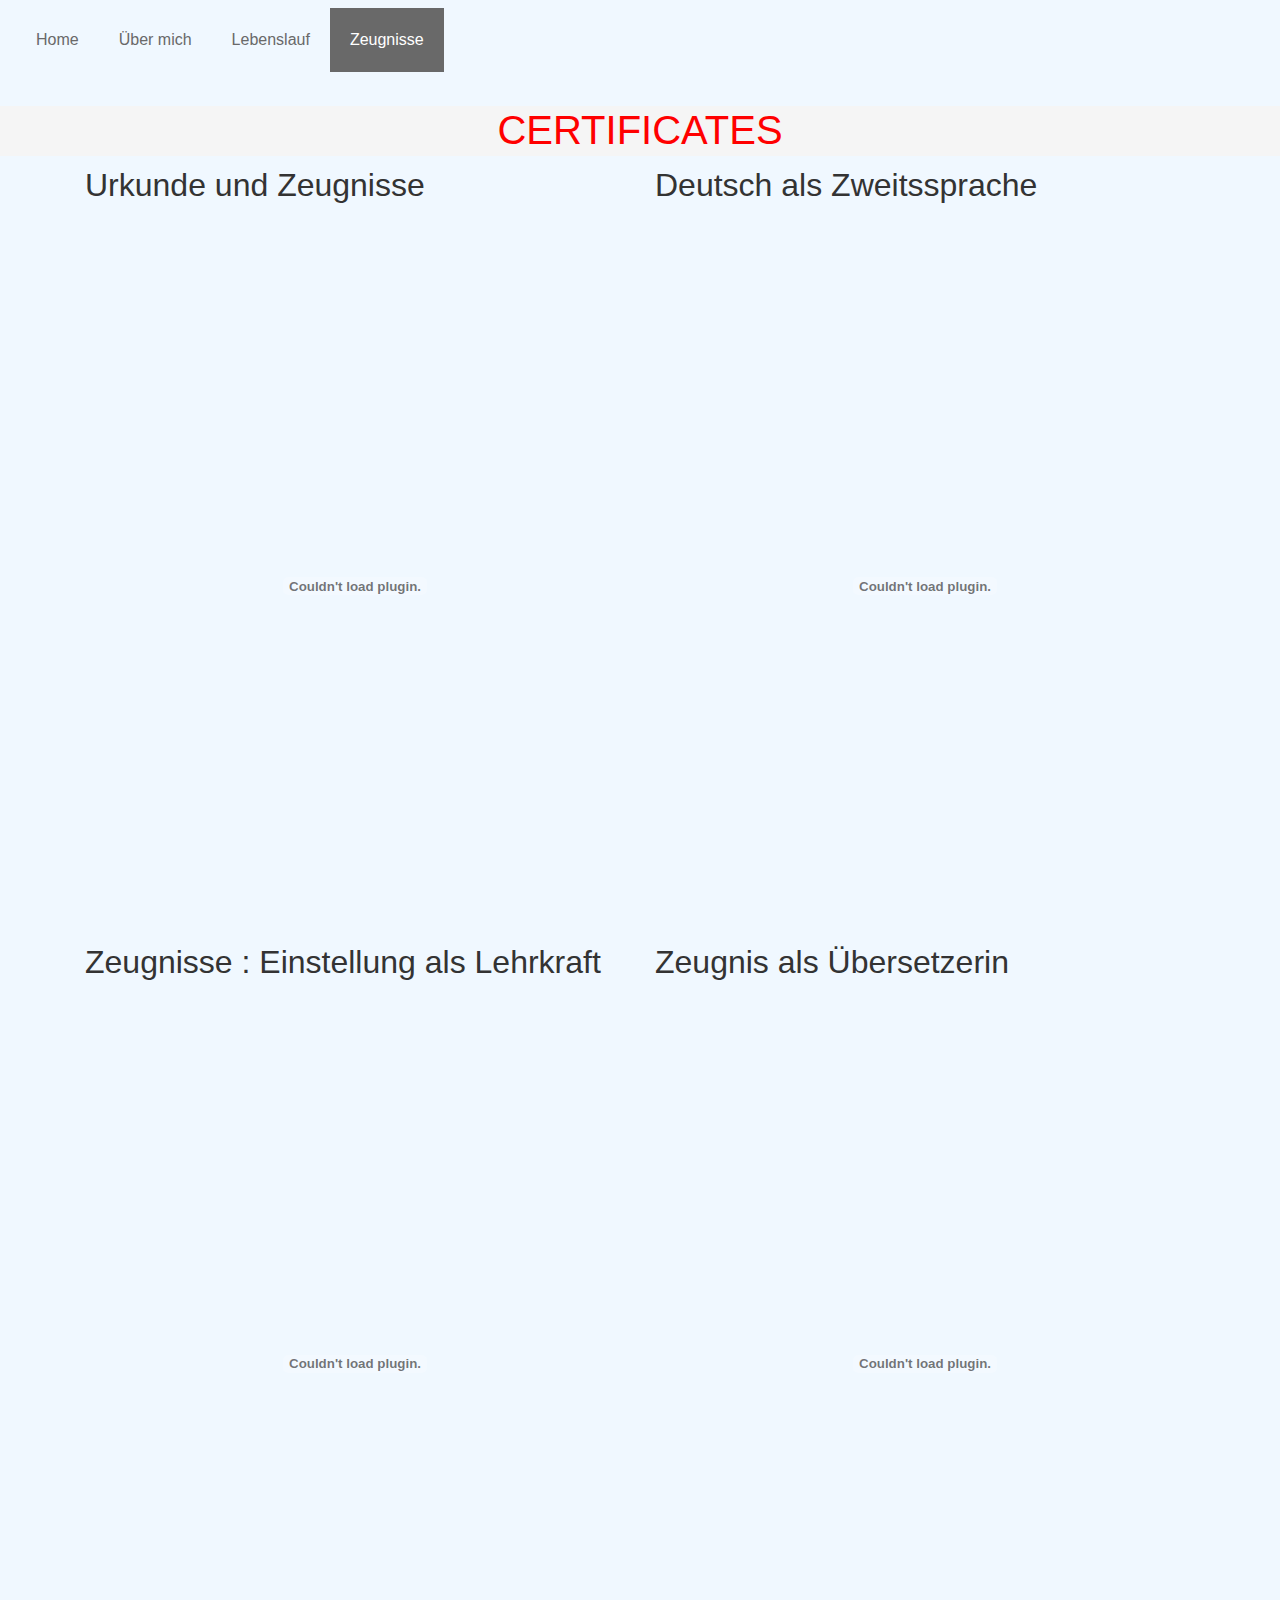
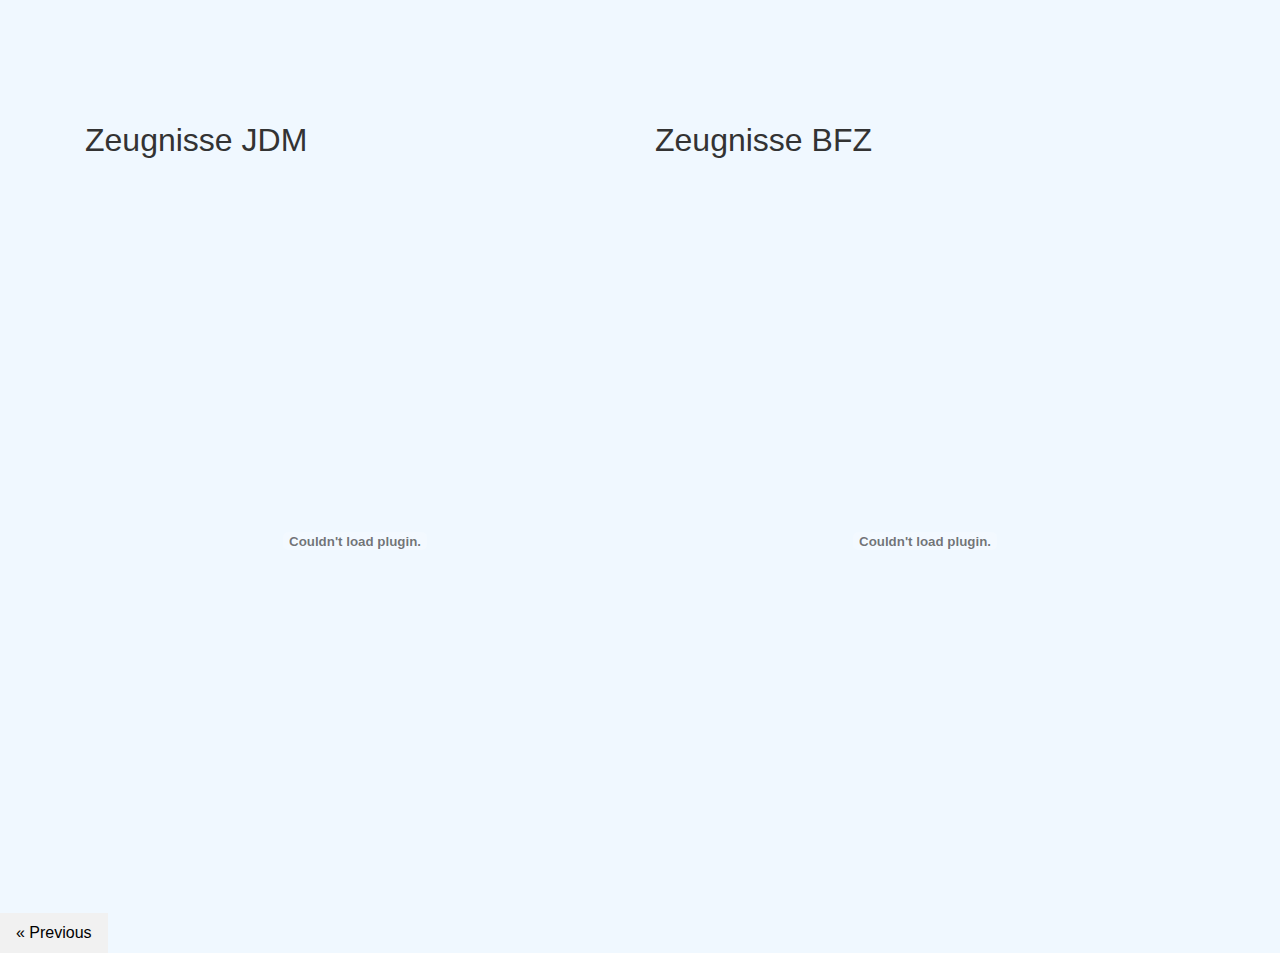
==== certificates.html @ 9bbca056 "mod." ====
<!DOCTYPE html>
<html>
<head>
	<title>Certificates</title>
	<link rel="stylesheet" type="text/css" href="./styles.css">
		    <link rel="stylesheet" href="https://stackpath.bootstrapcdn.com/bootstrap/4.3.1/css/bootstrap.min.css" integrity="sha384-ggOyR0iXCbMQv3Xipma34MD+dH/1fQ784/j6cY/iJTQUOhcWr7x9JvoRxT2MZw1T" crossorigin="anonymous">

	<style type="text/css">

		body{

  background-color: #F0F8FF;
}
		
		h1{
			text-align: center;
			color: red;
		}
		#title {
			margin-top: 10px;
			background-color: #F5F5F5;
			height: 50px;
			width: 100%
		}
		.row{
			margin-bottom: 15px;
		}
	</style>
</head>
<body>
	
		<div class="navbar">
			<ul>
			  <li><a href="index.html">Home</a></li>
			  <li><a href="myResume.html">Über mich</a></li>
			  <li><a href="myCV.html">Lebenslauf</a></li>
			  <li><a class="active" href="certificates.html">Zeugnisse</a></li>
			</ul>
		</div>
	
	<div id="title"><h1>CERTIFICATES</h1></div>
	
	<div class="container">
	

		<div class="row">

			<div class="col-6">
			<h2>Urkunde und Zeugnisse</h2>
			<br>
			<embed src="./dokumente/Urkunde.pdf" type="application/pdf" width="100%" height="700px"></embed>
			</div>

			<div class="col-6">
			<h2>Deutsch als Zweitssprache </h2>
			<br>
			<embed src="./dokumente/Deutsch_als_Zweitesprache.pdf" type="application/pdf" width="100%" height="700px"></embed>
			</div>


			<div class="col-6">
			<h2>Zeugnisse : Einstellung als Lehrkraft</h2>
			<br>
			<embed src="./dokumente/Einstellung_als_Lehrkraft.pdf" type="application/pdf" width="100%" height="700px"></embed>
			</div>

			<div class="col-6">
			<h2>Zeugnis als Übersetzerin</h2>
			<br>
			<embed src="./dokumente/Übersetzerin.pdf" type="application/pdf" width="100%" height="700px"></embed>
			</div>

			<div class="col-6">

			<h2>Zeugnisse JDM</h2>
			<br>
			<embed src="./dokumente/Arbeitzeugnis_JDM.pdf" type="application/pdf" width="100%" height="700px"></embed>
		</div>

			<div class="col-6">
			<h2>Zeugnisse BFZ</h2>
			<br>
			<embed src="./dokumente/BFZ_1.pdf" type="application/pdf" width="100%" height="700px"></embed>
			</div>
		
		</div>
	
	</div>
	<footer>
		  <a href="myCV.html" class="previous">&laquo; Previous</a>
	    </footer>
</body>
</html>
---- styles.css ----
*,
html {
    margin: 0;
    padding: 0;
    box-sizing: border-box;
    color: #333;
    font-family: 'Roboto', sans-serif;
}
body{

  background-color: #F0F8FF;
}


.container {
    max-width: 1024px;
    margin: 10px auto 0;
}

header {
    display: flex;
    flex-direction: row;
    justify-content: space-around;
    align-items: flex-end;
    background-color: #F5F5F5;
}

header .name {
    width: 65%;
    padding-top: 2px;
}

header .image {
    width: 35%;
    
}

header .image img {
    max-width: 150px;
}

header h1 {
    font-size: 80px;
    letter-spacing: -3px;
}

header h2 {
    font-weight: 80;
    font-size: 30px;
    margin-bottom: -10px;
    margin-left: 2px;
}

.navbar{
  margin: 0;
  padding: 0;
  overflow: hidden;
}

.navbar ul {
	list-style-type: none;
}

.navbar li {
	float: left;
}

.navbar li a {
  display: block;
  padding: 20px;
  text-decoration: none;
  color: #696969;
}

.navbar li a:hover{
	text-decoration: underline;
}
.navbar li a.active {
  background-color: #696969;
  color: white;
}

section {
    margin-top: 20px;
    margin-left: 5px;
    display: flex;
    justify-content: space-between;
}

section article {
    border-right: 1px solid;
    padding-right: 15px;
    width: 65%;
    background-color: white;
    padding-left: 10px;
    margin-left: -10px;
}

section article img {
    max-width: 100px;
}

section aside {
    width: 35%;
    padding-left: 15px;
    margin-top: -10px;
}

section aside div {
    font-size: 14px;
    padding: 1px 0;
}

section aside a {
    text-decoration: none;
}

section aside a:hover {
    text-decoration: underline;
}

section article h3 {
    font-size: 16px;
    margin-bottom: 10px;
}

section aside h3 {
    font-size: 16px;
    margin-top: 10px;
    margin-bottom: 5px;
}

.form input {
	 width: 100%;
  padding: 12px 20px;
  margin: 8px 0;
  box-sizing: border-box;
}

p {
    font-size: 14px;
    line-height: 1.5;
    margin-bottom: 10px;
}

footer a {
  text-decoration: none;
  display: inline-block;
  padding: 8px 16px;
}

a:hover {
  background-color: #ddd;
  color: black;
}

.previous {
  background-color: #f1f1f1;
  color: black;
}

.next {
  background-color: #4CAF50;
  color: white;
}

button {
  background-color: #4CAF50;
  color: white;
  padding: 14px 20px;
  margin: 8px 0;
  border: none;
  cursor: pointer;
  width: 35%;
}

.bol {
 font-weight: 700;
  font-size: 20px;
  text-transform: uppercase;
}

.date
{
color: black;
font-weight: bold;
font-size: 14px;
}

hr{
  border:  3px solid black;
}

  @media screen and (max-width: 480px){
             header {
                    display: flex;
                    flex-direction: column;
                }

                header .name {
                    width: 100%;
                }

                header .image {
                    width: 100%;
                }
          .navbar li a {
            display: inline-block;
          padding: 3px;
        }


        }
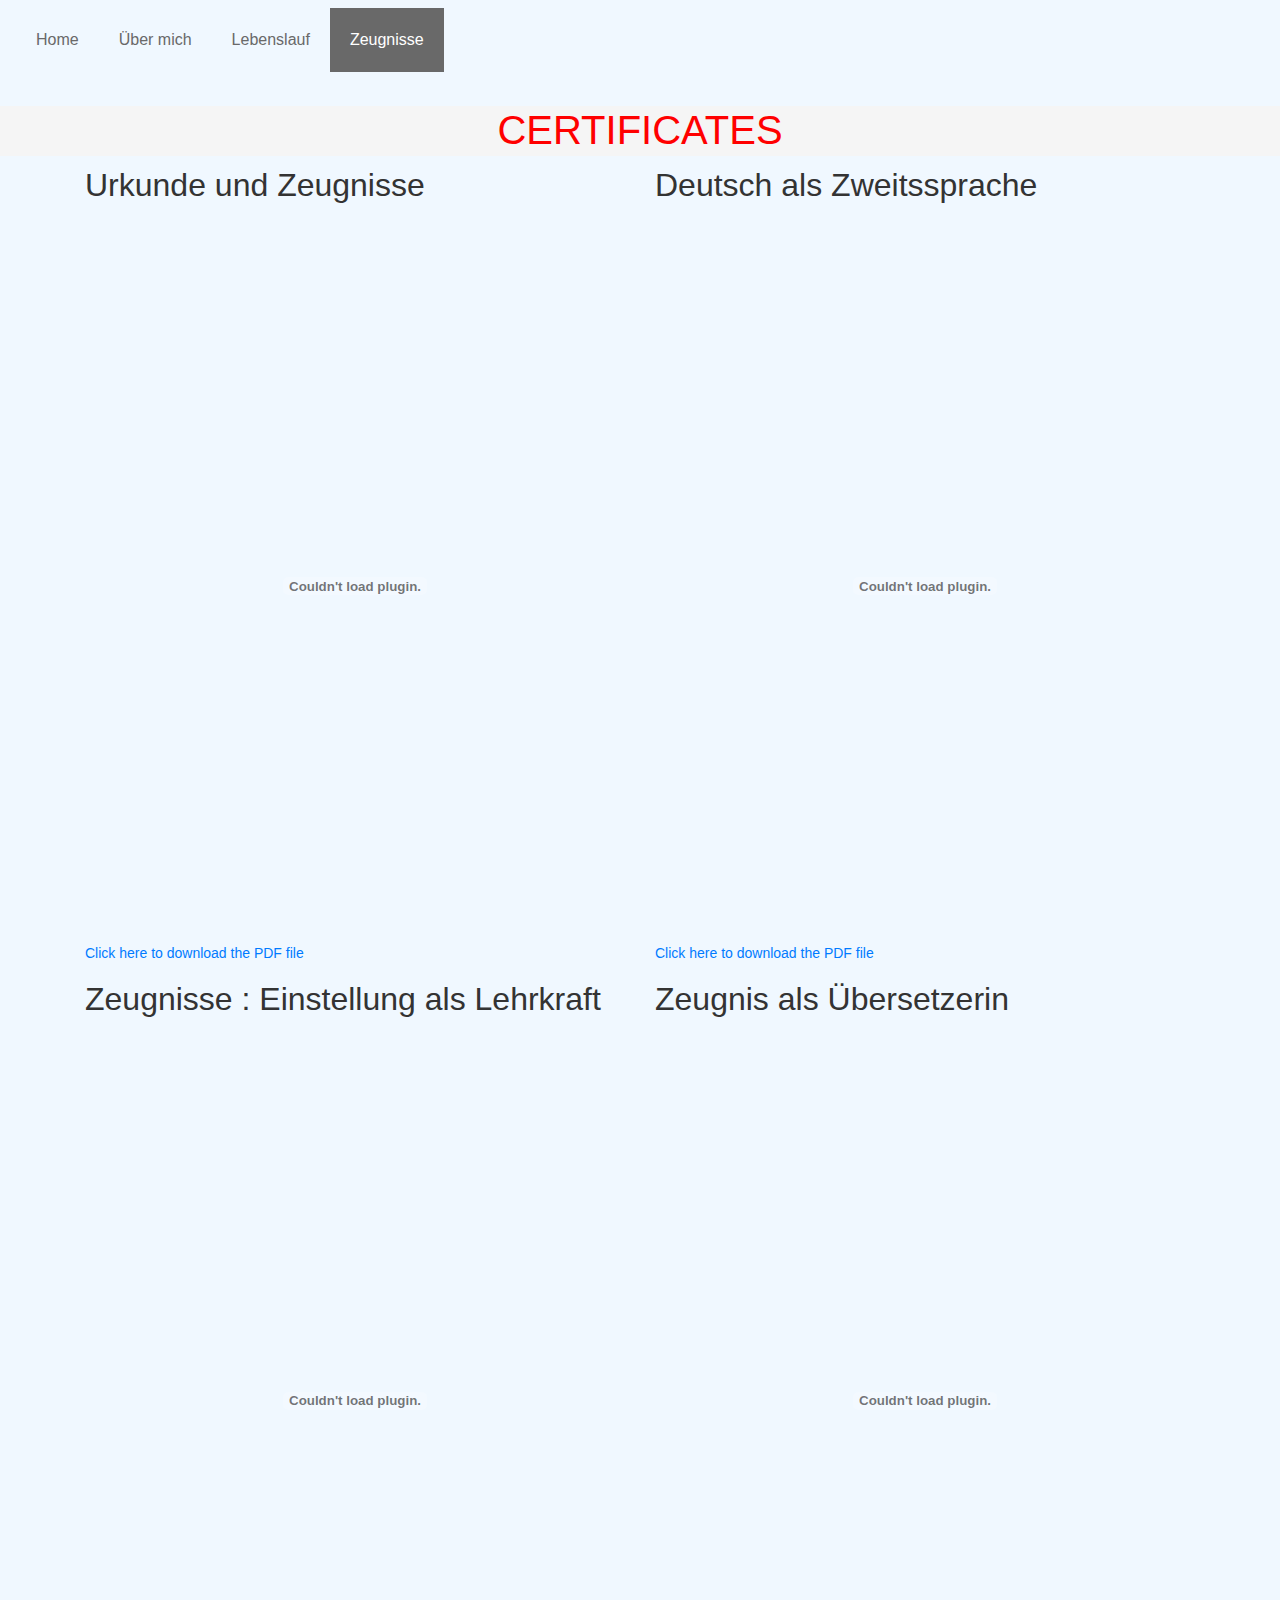
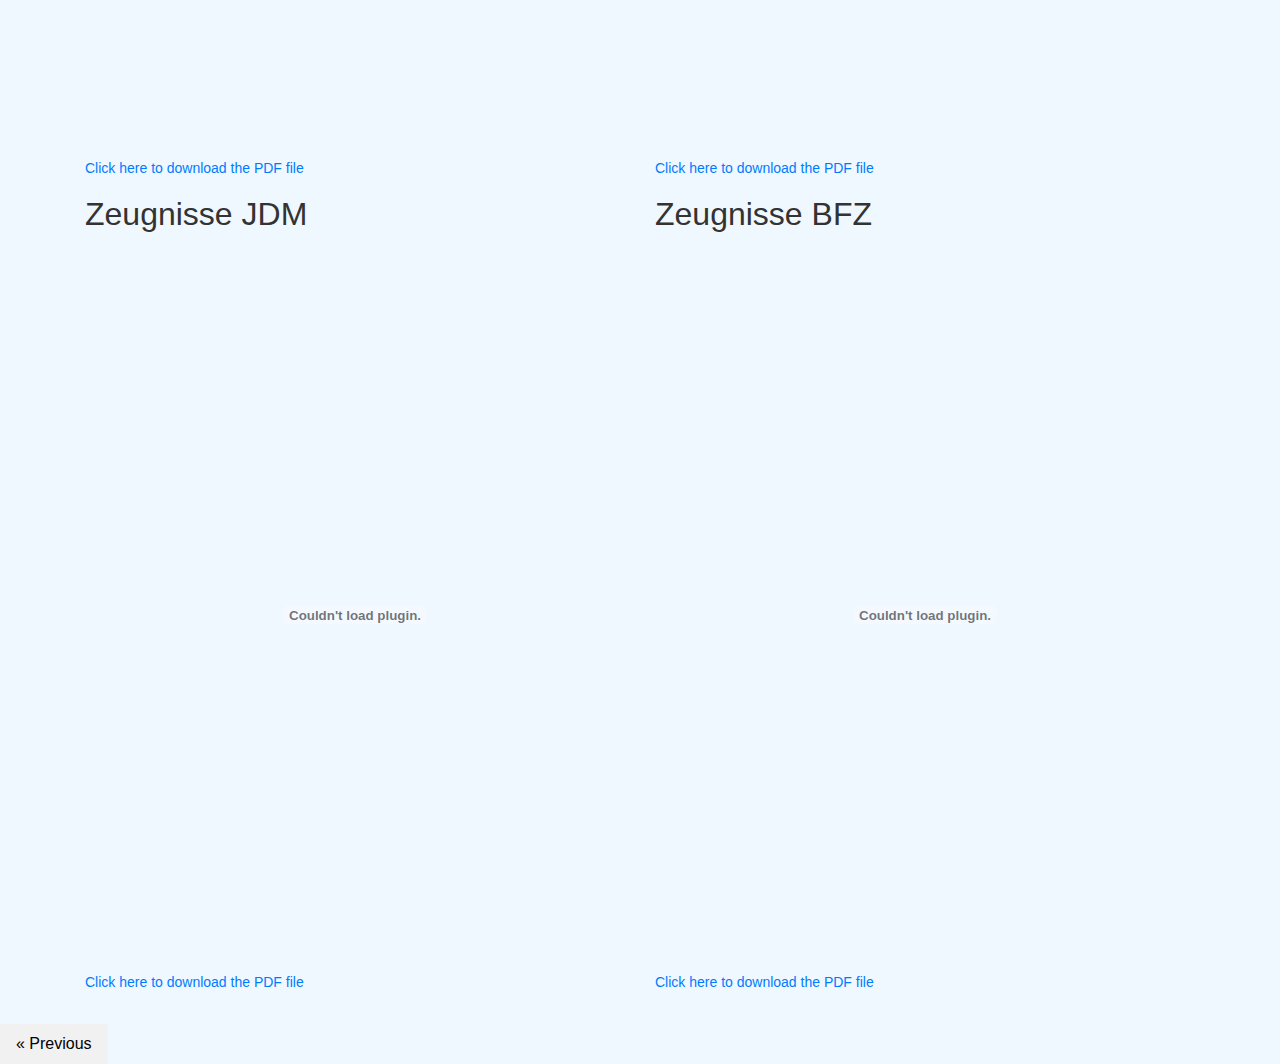
==== commit d232f210: "mod." ====
--- a/certificates.html
+++ b/certificates.html
@@ -49,12 +49,14 @@
 			<h2>Urkunde und Zeugnisse</h2>
 			<br>
 			<embed src="./dokumente/Urkunde.pdf" type="application/pdf" width="100%" height="700px"></embed>
+			<p> <a href="./dokumente/Urkunde.pdf">Click here to download the PDF file</a></p>
 			</div>
 
 			<div class="col-6">
 			<h2>Deutsch als Zweitssprache </h2>
 			<br>
 			<embed src="./dokumente/Deutsch_als_Zweitesprache.pdf" type="application/pdf" width="100%" height="700px"></embed>
+			<p> <a href="./dokumente/Deutsch_als_Zweitesprache.pdf">Click here to download the PDF file</a></p>
 			</div>
 
 
@@ -62,12 +64,14 @@
 			<h2>Zeugnisse : Einstellung als Lehrkraft</h2>
 			<br>
 			<embed src="./dokumente/Einstellung_als_Lehrkraft.pdf" type="application/pdf" width="100%" height="700px"></embed>
+			<p> <a href="./dokumente/Einstellung_als_Lehrkraft.pdf">Click here to download the PDF file</a></p>
 			</div>
 
 			<div class="col-6">
 			<h2>Zeugnis als Übersetzerin</h2>
 			<br>
 			<embed src="./dokumente/Übersetzerin.pdf" type="application/pdf" width="100%" height="700px"></embed>
+			<p> <a href="./dokumente/Übersetzerin.pdf">Click here to download the PDF file</a></p>
 			</div>
 
 			<div class="col-6">
@@ -75,14 +79,16 @@
 			<h2>Zeugnisse JDM</h2>
 			<br>
 			<embed src="./dokumente/Arbeitzeugnis_JDM.pdf" type="application/pdf" width="100%" height="700px"></embed>
+			<p> <a href="./dokumente/Arbeitzeugnis_JDM.pdf">Click here to download the PDF file</a></p>
 		</div>
 
 			<div class="col-6">
 			<h2>Zeugnisse BFZ</h2>
 			<br>
 			<embed src="./dokumente/BFZ_1.pdf" type="application/pdf" width="100%" height="700px"></embed>
+			<p> <a href="./dokumente/BFZ_1.pdf">Click here to download the PDF file</a></p>
 			</div>
-		
+
 		</div>
 	
 	</div>
--- a/styles.css
+++ b/styles.css
@@ -200,6 +200,7 @@
 
                 header .name {
                     width: 100%;
+                    margin-bottom: 15px;
                 }
 
                 header .image {
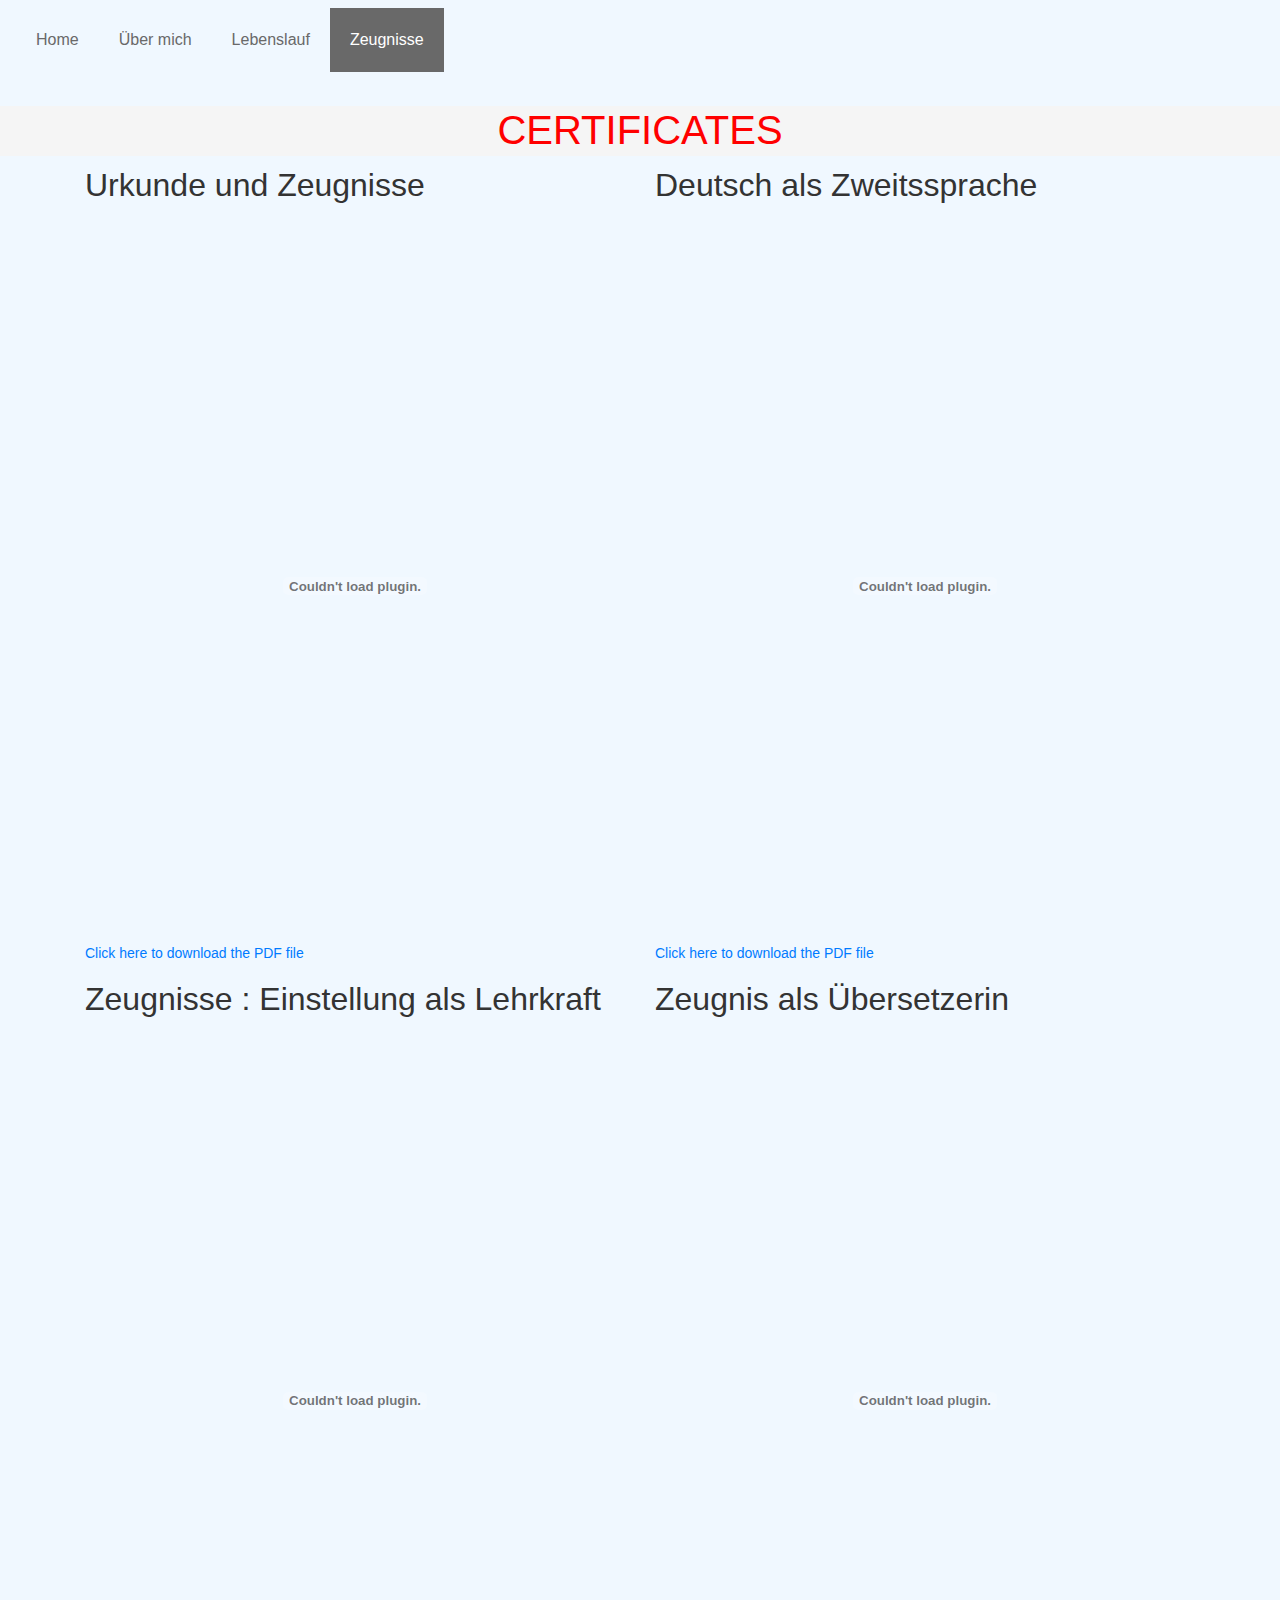
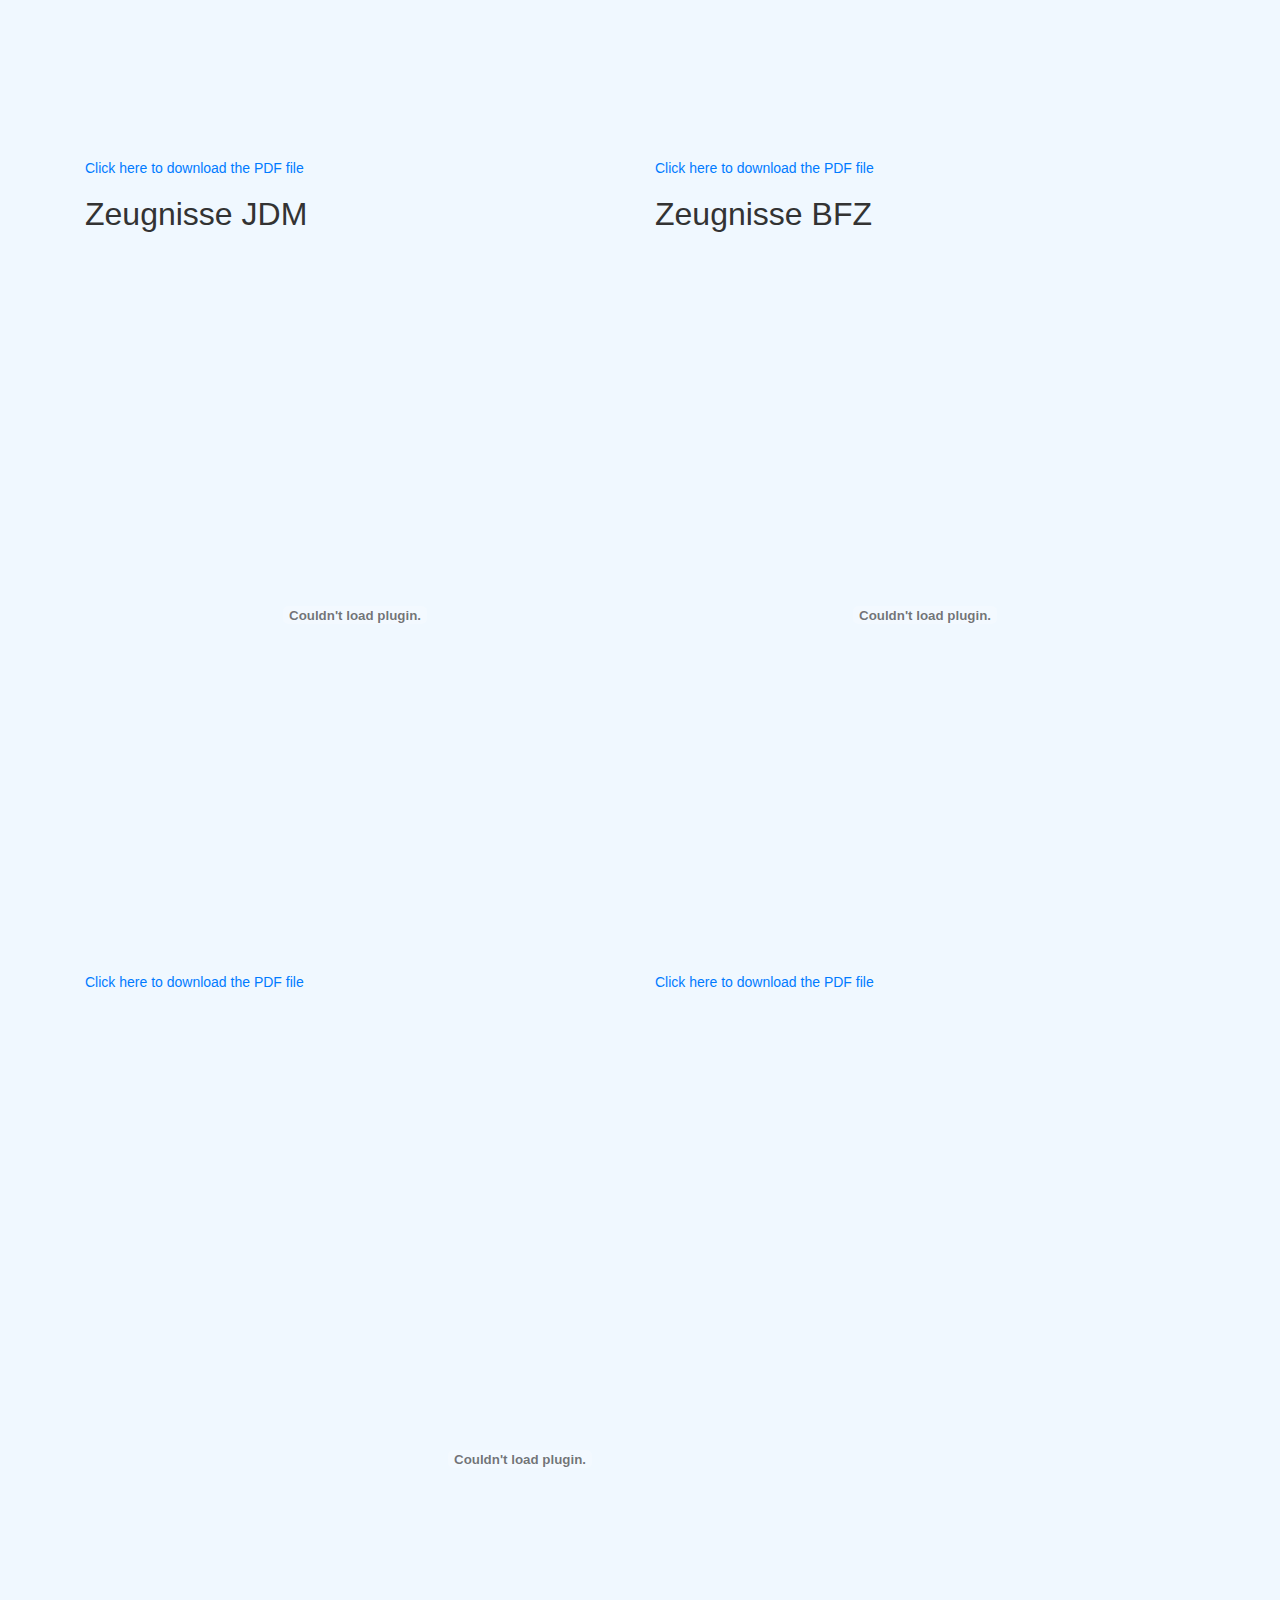
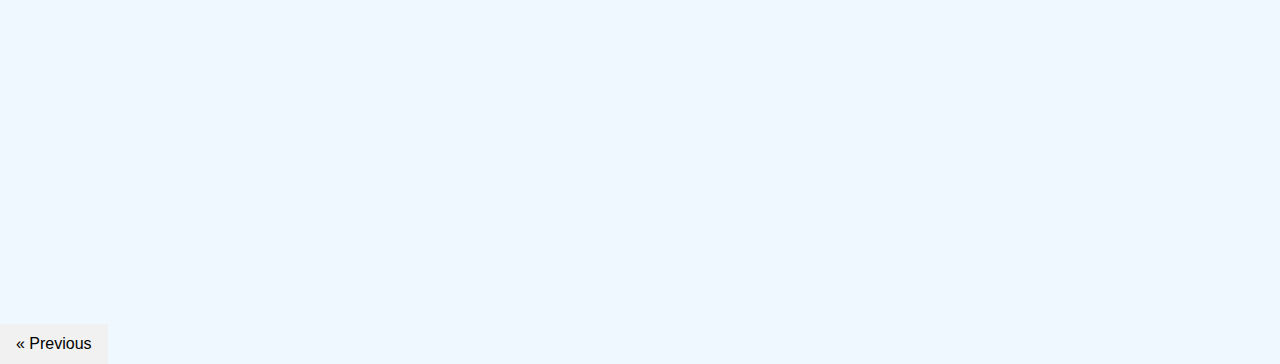
==== commit 5ca04484: "mod." ====
--- a/certificates.html
+++ b/certificates.html
@@ -89,6 +89,7 @@
 			<p> <a href="./dokumente/BFZ_1.pdf">Click here to download the PDF file</a></p>
 			</div>
 
+<object width="900" height="900" data="./dokumente/BFZ_1.pdf"></object>
 		</div>
 	
 	</div>
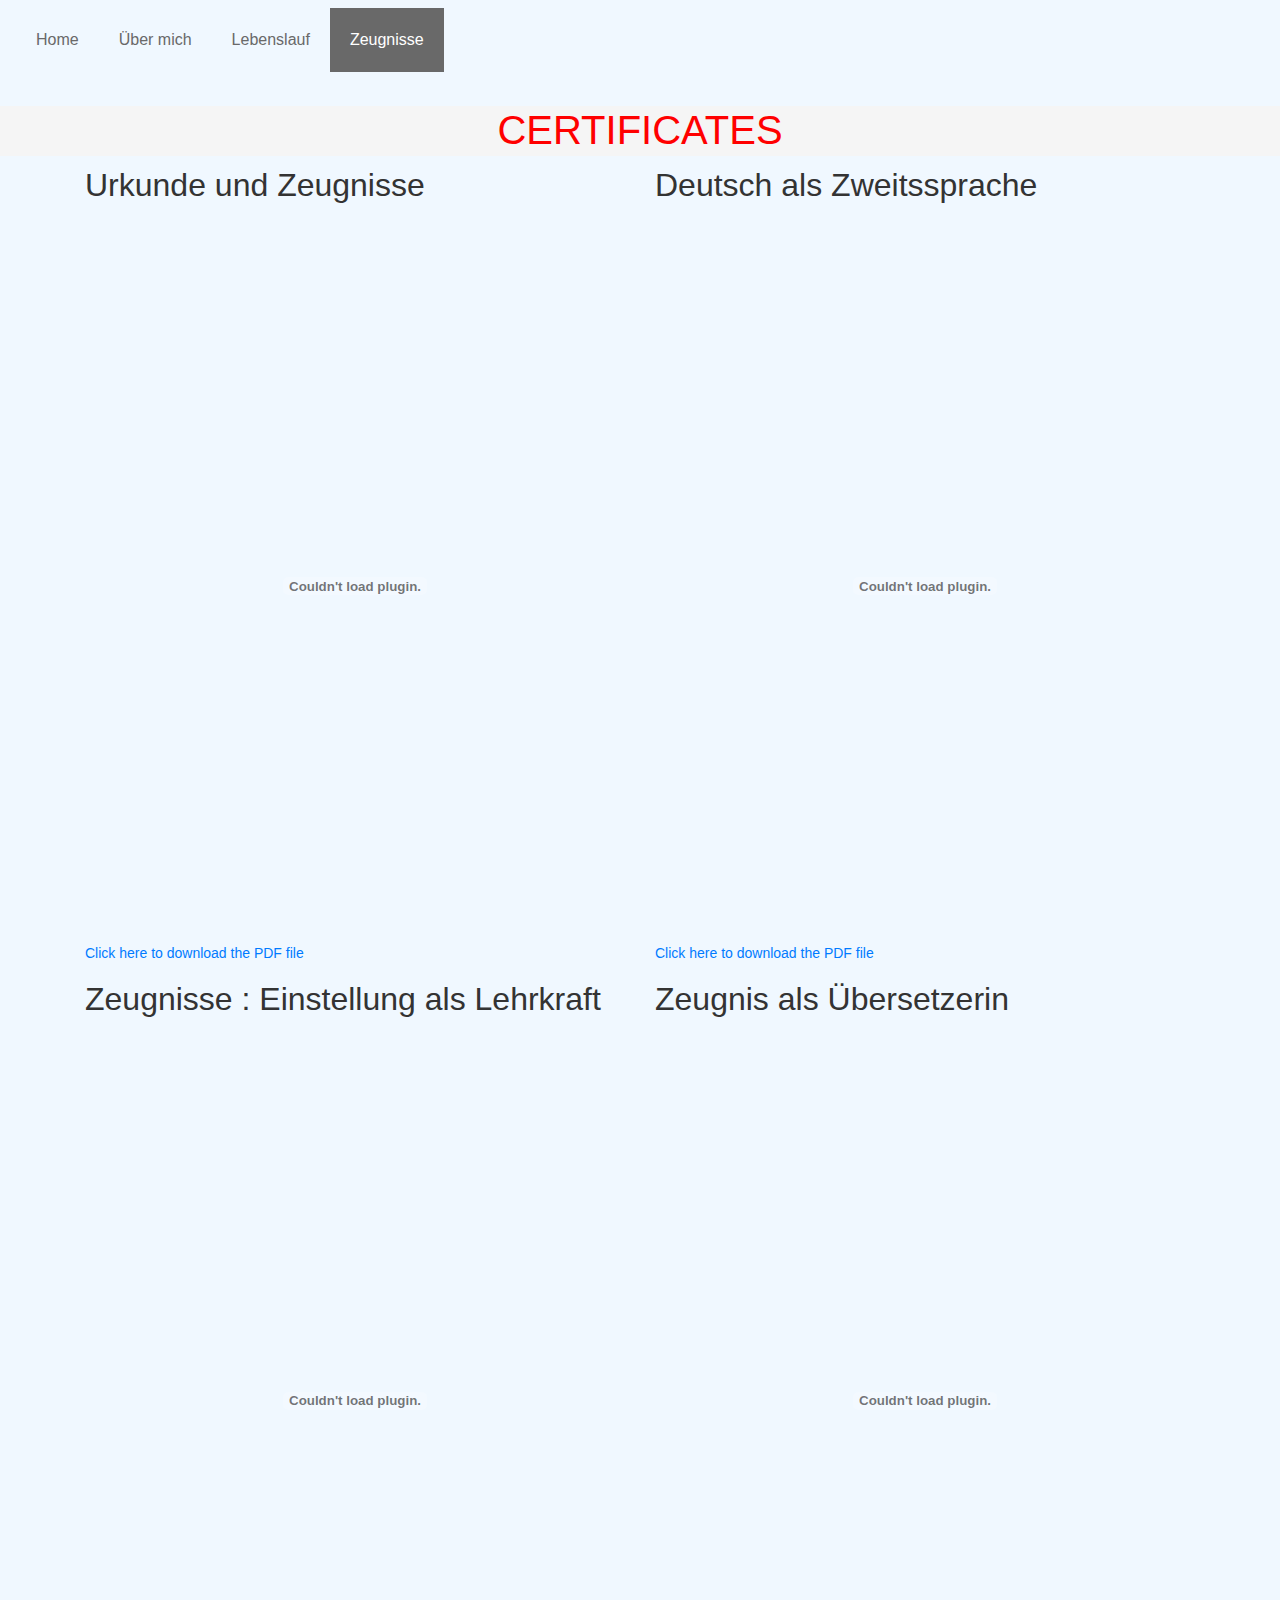
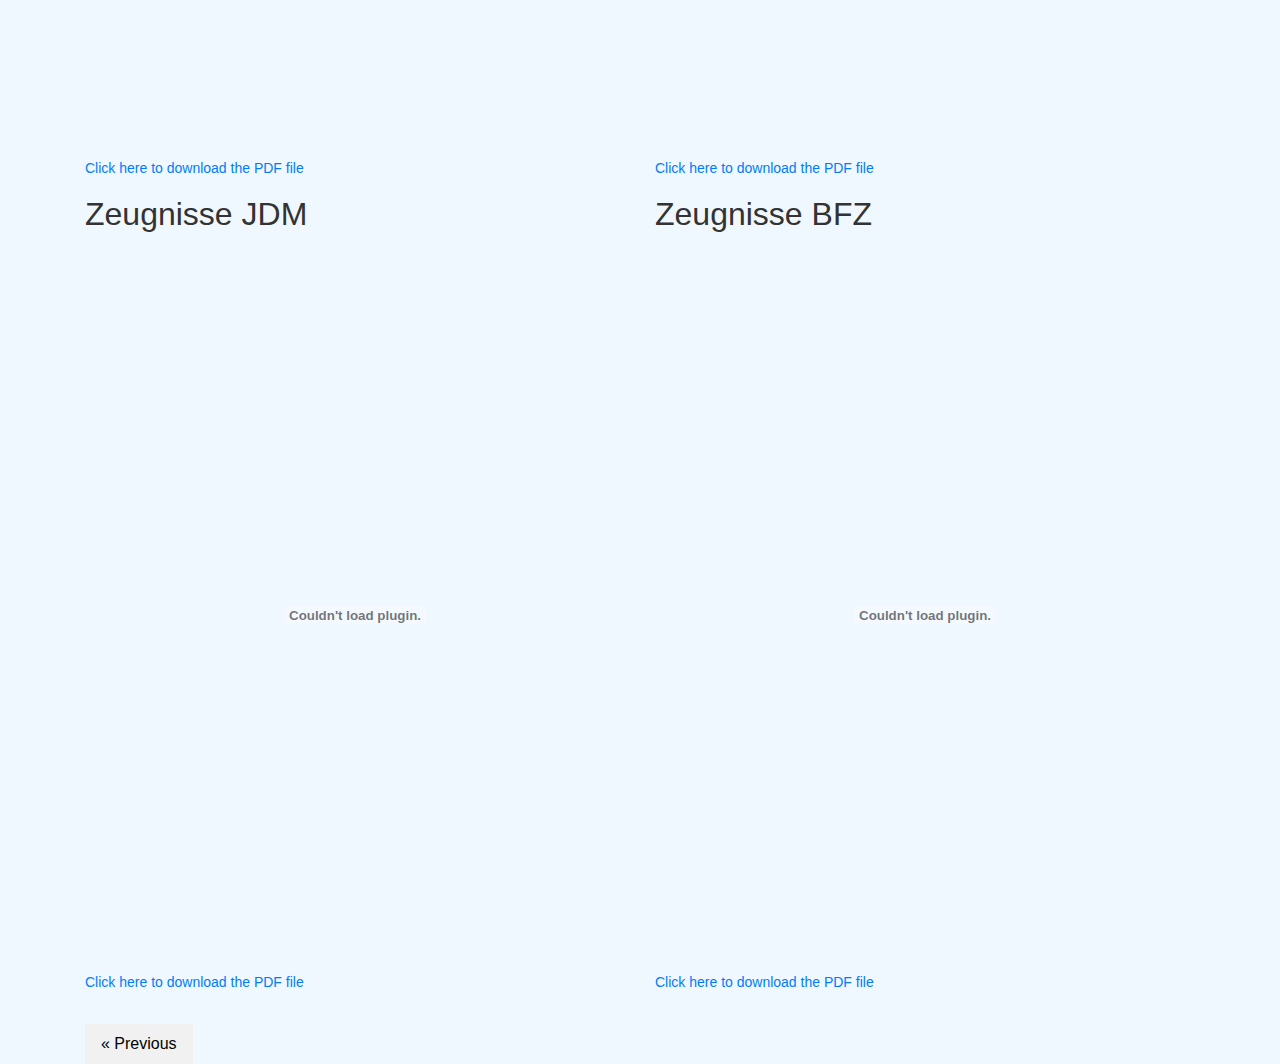
==== commit 039f70e8: "mod." ====
--- a/certificates.html
+++ b/certificates.html
@@ -88,9 +88,6 @@
 			<embed src="./dokumente/BFZ_1.pdf" type="application/pdf" width="100%" height="700px"></embed>
 			<p> <a href="./dokumente/BFZ_1.pdf">Click here to download the PDF file</a></p>
 			</div>
-
-<object width="900" height="900" data="./dokumente/BFZ_1.pdf"></object>
-		</div>
 	
 	</div>
 	<footer>
--- a/styles.css
+++ b/styles.css
@@ -209,7 +209,9 @@
           .navbar li a {
             display: inline-block;
           padding: 3px;
+          margin-bottom: 10px;
+          margin-left: 3px;
+          font-size: 9px;
         }
-
-
+  
         }